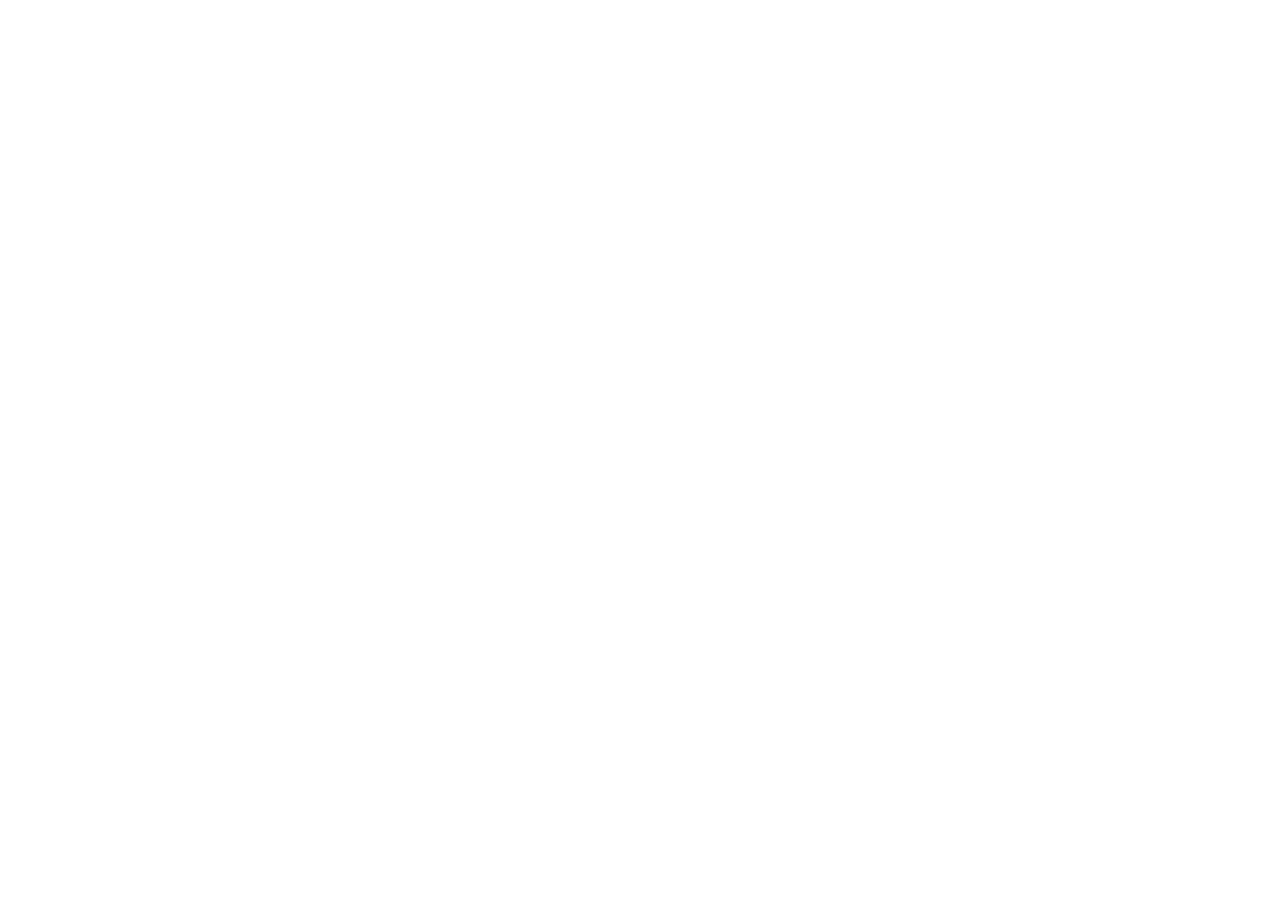
==== Mail/index.html @ 5bca579a "Inizializzazione Esercizio" ====
<!DOCTYPE html>
<html lang="en">
    <head>
        <meta charset="UTF-8">
        <meta name="viewport" content="width=device-width, initial-scale=1.0">

        <!--css-->
        <link rel="stylesheet" href="css/style.css">
        
        <title>Mail</title>
    </head>
    <body>
        

        <!--js-->
        <script src="js/script.js"></script>
    </body>
</html>
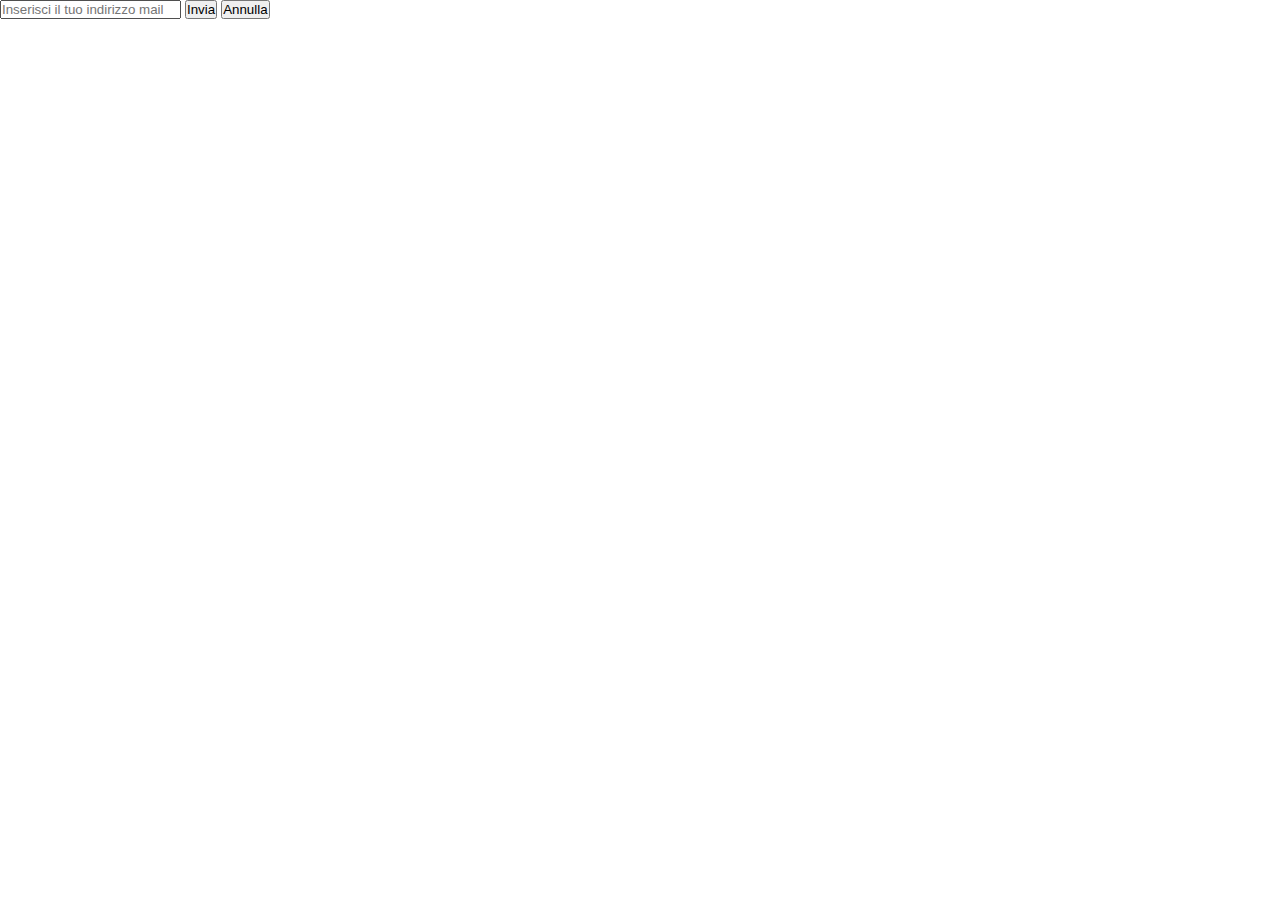
==== commit e3b04150: "Commit" ====
--- a/Mail/index.html
+++ b/Mail/index.html
@@ -10,7 +10,12 @@
         <title>Mail</title>
     </head>
     <body>
+        <form id="mail-form" action="">
+            <input id="mail" type="text" placeholder="Inserisci il tuo indirizzo mail">
         
+            <button>Invia</button>
+            <input type="reset" value="Annulla">
+        </form>
 
         <!--js-->
         <script src="js/script.js"></script>
--- a/Mail/css/style.css
+++ b/Mail/css/style.css
@@ -0,0 +1,9 @@
+/*
+RESET
+*/
+
+*{
+    padding: 0;
+    margin: 0;
+    box-sizing: border-box;
+}